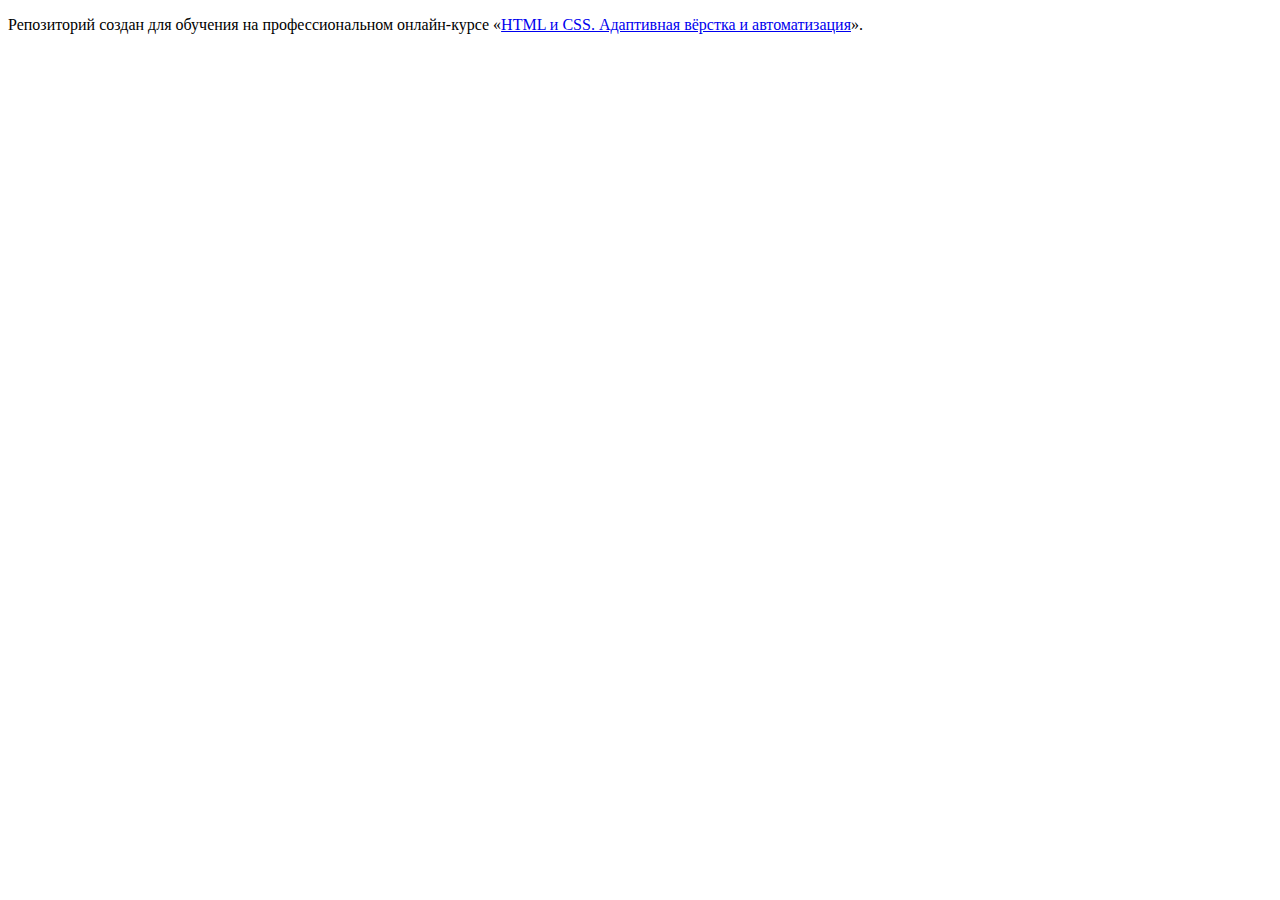
==== source/index.html @ f701b9ab "Initial commit" ====
<!DOCTYPE html>
<html lang="ru">
  <head>
    <meta charset="utf-8">
    <title>HTML Academy: {{projectTitle}}</title>
  </head>
  <body>

    <p>Репозиторий создан для обучения на профессиональном онлайн‑курсе «<a href="https://htmlacademy.ru/intensive/adaptive">HTML и CSS. Адаптивная вёрстка и автоматизация</a>».</p>

  </body>
</html>
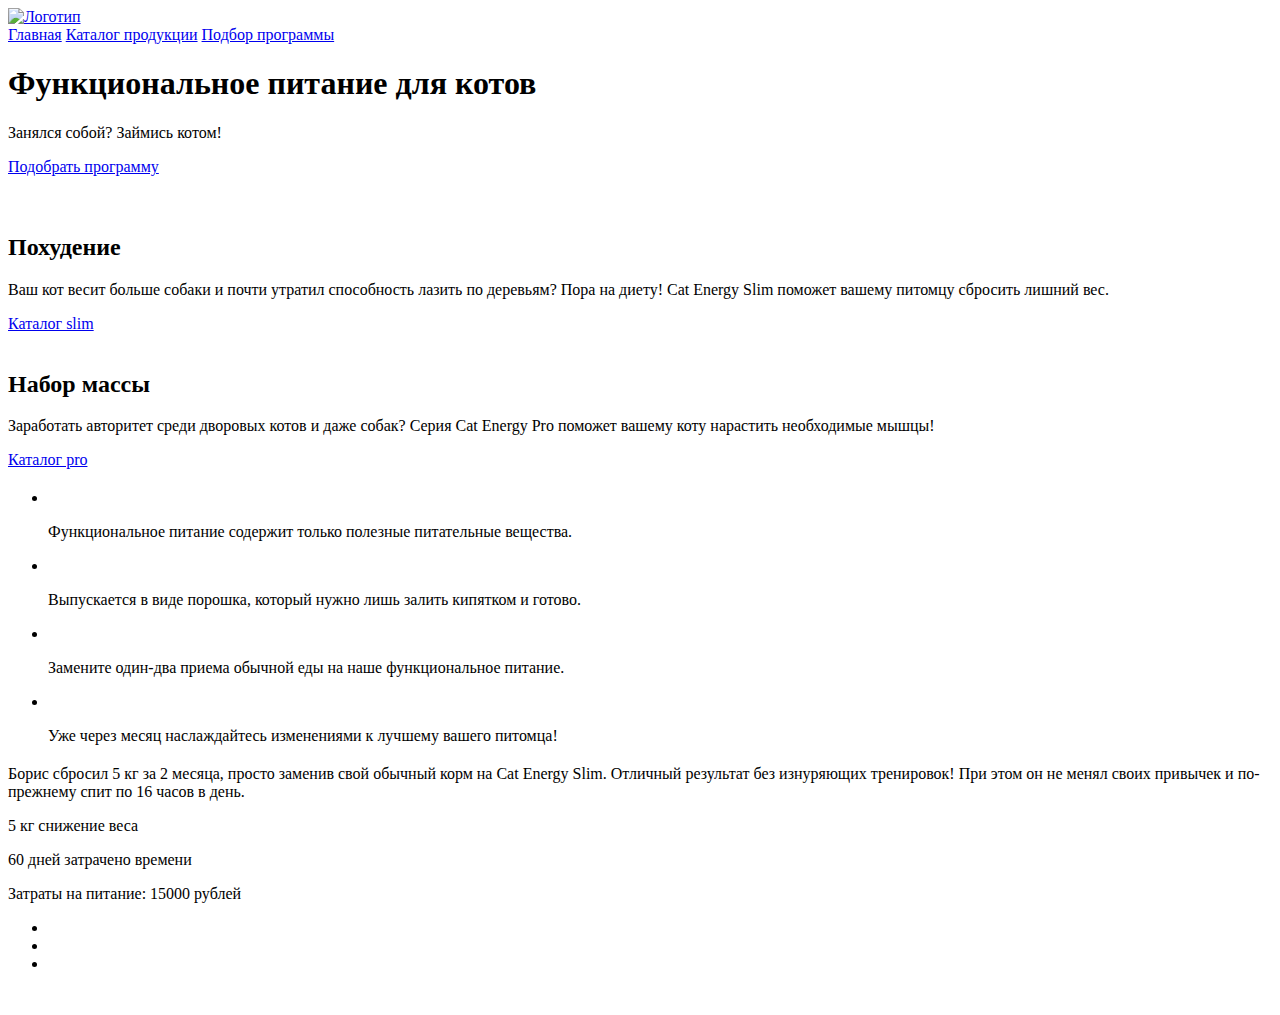
==== commit 89b82d4c: "index" ====
--- a/source/index.html
+++ b/source/index.html
@@ -6,7 +6,118 @@
   </head>
   <body>
 
-    <p>Репозиторий создан для обучения на профессиональном онлайн‑курсе «<a href="https://htmlacademy.ru/intensive/adaptive">HTML и CSS. Адаптивная вёрстка и автоматизация</a>».</p>
+    <header class="main-header">
+      <div class="logo">
+        <a href="#" class="logo__link">
+          <img src="#" alt="Логотип" class="logo__img">
+        </a>
+      </div>
+      <nav class="main-navigation">
+        <a href="#" class="main-navigation__item">Главная</a>
+        <a href="#" class="main-navigation__item">Каталог продукции</a>
+        <a href="#" class="main-navigation__item">Подбор программы</a>
+      </nav>
+    </header>
 
+    <section class="promo">
+      <h1 class="promo__title">Функциональное питание для котов</h1>
+      <p class="promo__text">Занялся собой? Займись котом!</p>
+      <a href="#" class="promo__link">Подобрать программу</a>
+    </section>
+
+    <section class="programs">
+      <h2 class="programs__section-title"></h2>
+      <article class="programs__item">
+        <img src="#" alt="" class="programs__logo">
+        <h2 class="programs__title">Похудение</h2>
+        <p class="programs__text">
+          Ваш кот весит больше собаки и почти утратил способность
+лазить по деревьям? Пора на диету! Cat Energy Slim поможет
+вашему питомцу сбросить лишний вес.
+        </p>
+        <a href="#" class="programs__link">Каталог slim</a>
+      </article>
+      <article class="programs__item">
+        <img src="#" alt="" class="programs__logo">
+        <h2 class="programs__title">Набор массы</h2>
+        <p class="programs__text">
+          Заработать авторитет среди дворовых котов и даже собак?
+Серия Cat Energy Pro поможет вашему коту нарастить
+необходимые мышцы!
+        </p>
+        <a href="#" class="programs__link">Каталог pro</a>
+      </article>
+    </section>
+
+    <section class="instructions">
+      <h2 class="instructions__title"></h2>
+      <ul class="instructions__list">
+        <li class="instructions__item">
+          <img src="#" alt="" class="instructions__logo">
+          <p class="instructions__text">
+            Функциональное питание содержит только полезные питательные вещества.
+          </p>
+        </li>
+        <li class="instructions__item">
+          <img src="#" alt="" class="instructions__logo">
+          <p class="instructions__text">
+            Выпускается в виде порошка, который нужно лишь залить кипятком и готово.
+          </p>
+        </li>
+        <li class="instructions__item">
+          <img src="#" alt="" class="instructions__logo">
+          <p class="instructions__text">
+            Замените один-два приема обычной еды на наше функциональное питание.
+          </p>
+        </li>
+        <li class="instructions__item">
+          <img src="#" alt="" class="instructions__logo">
+          <p class="instructions__text">
+            Уже через месяц наслаждайтесь изменениями к лучшему вашего питомца!
+          </p>
+        </li>
+      </ul>
+    </section>
+    <section class="example">
+      <h2 class="example__title"></h2>
+      <div class="example__description-block">
+        <p class="example__text">
+          Борис сбросил 5 кг за 2 месяца, просто заменив свой
+          обычный корм на Cat Energy Slim. Отличный результат
+          без изнуряющих тренировок! При этом он не менял своих
+          привычек и по-прежнему спит по 16 часов в день.
+        </p>
+        <p class="example__weight">5 кг снижение веса</p>
+        <p class="example__time">60 дней затрачено времени</p>
+        <p class="example__price">Затраты на питание: 15000 рублей</p>
+      </div>
+      <div class="example__slider-block"></div>
+    </section>
+    <section class="location">
+
+    </section>
+    <footer class="main-footer">
+      <div class="footer-logo">
+
+      </div>
+      <div class="main-footer__social">
+        <ul class="social">
+          <li class="social__item">
+            <a href="#" class="social__link"></a>
+          </li>
+          <li class="social__item">
+            <a href="#" class="social__link"></a>
+          </li>
+          <li class="social__item">
+            <a href="#" class="social__link"></a>
+          </li>
+        </ul>
+      </div>
+      <div class="main-footer__copyright">
+        <a href="#" class="main-footer__academy">
+          <img src="#" alt="" class="main-footer__academy-link">
+        </a>
+      </div>
+    </footer>
   </body>
 </html>
